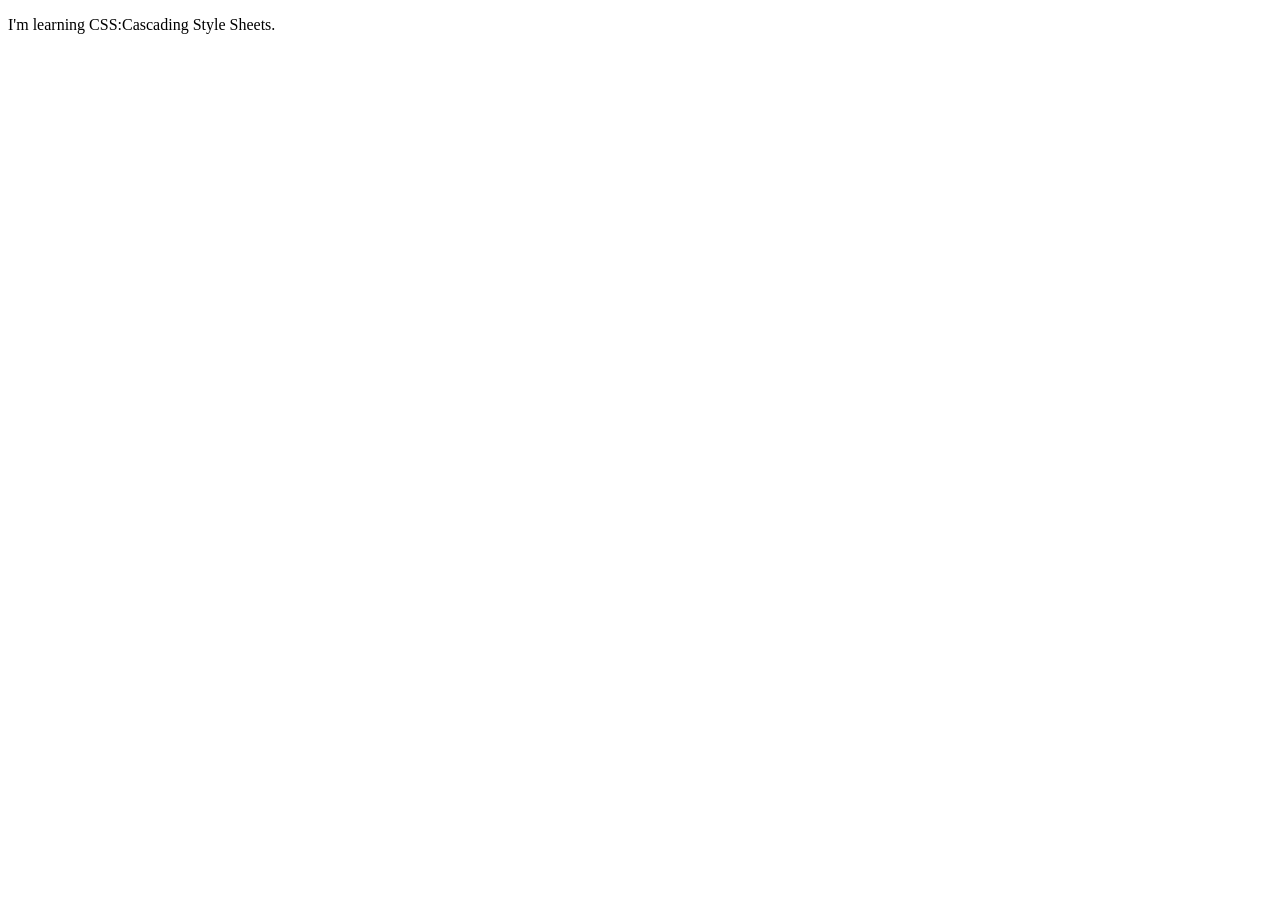
==== 01_Lesson/index.html @ b07330f8 "first commit" ====
<!DOCTYPE html>
<html lang="en">
<head>
    <meta charset="UTF-8">
    <meta http-equiv="X-UA-Compatible" content="IE=edge">
    <meta name="viewport" content="width=device-width, initial-scale=1.0">
    <title>Document</title>
    <link rel="stylesheet" href="style.css">
</head>
<body>
    <p>I'm learning CSS:Cascading Style Sheets.</p>
</body>
</html>
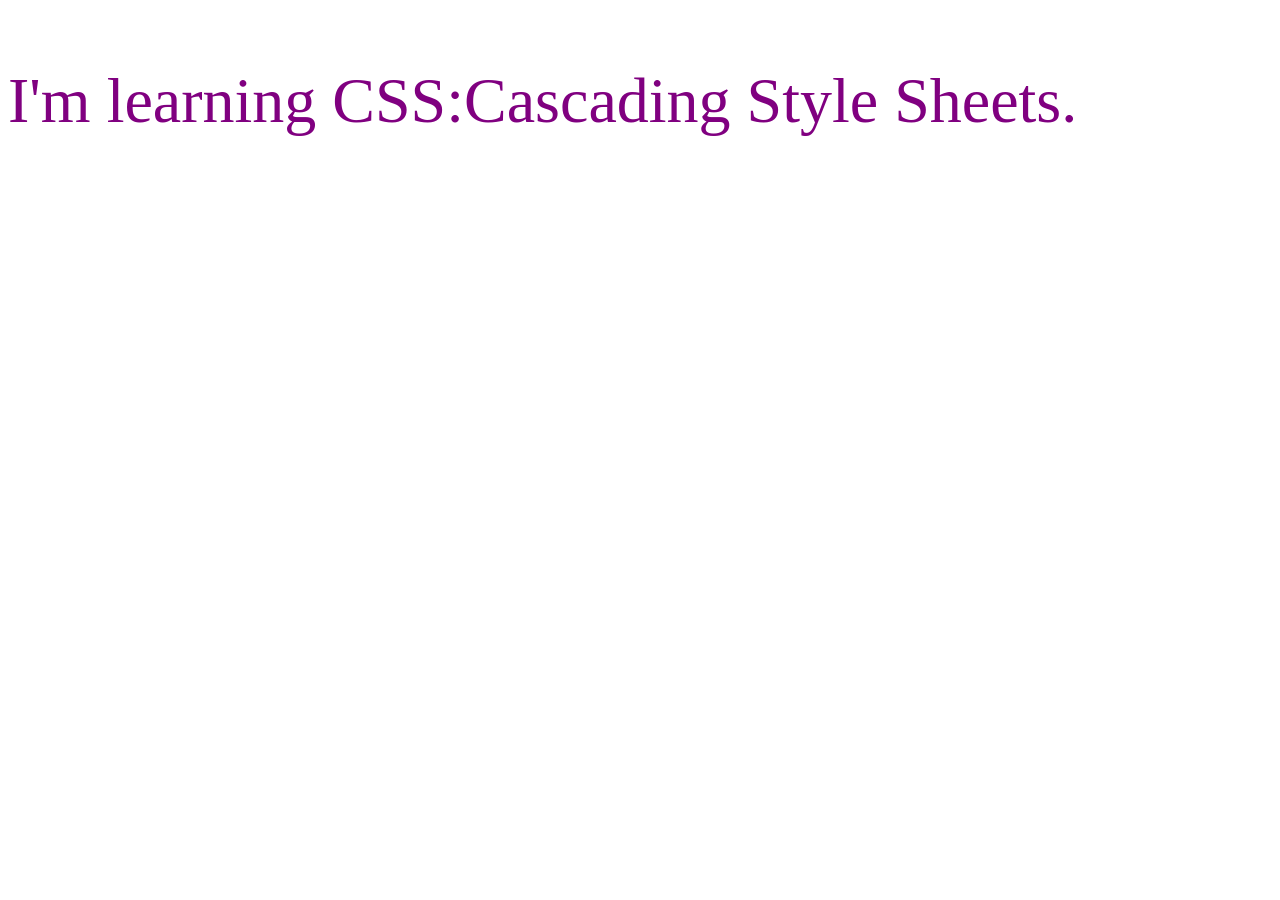
==== commit be57eeb7: "changes" ====
--- a/01_Lesson/index.html
+++ b/01_Lesson/index.html
@@ -2,7 +2,6 @@
 <html lang="en">
 <head>
     <meta charset="UTF-8">
-    <meta http-equiv="X-UA-Compatible" content="IE=edge">
     <meta name="viewport" content="width=device-width, initial-scale=1.0">
     <title>Document</title>
     <link rel="stylesheet" href="style.css">
--- a/01_Lesson/style.css
+++ b/01_Lesson/style.css
@@ -0,0 +1,4 @@
+p{
+    font-size: 64px;
+    color: purple;
+}
